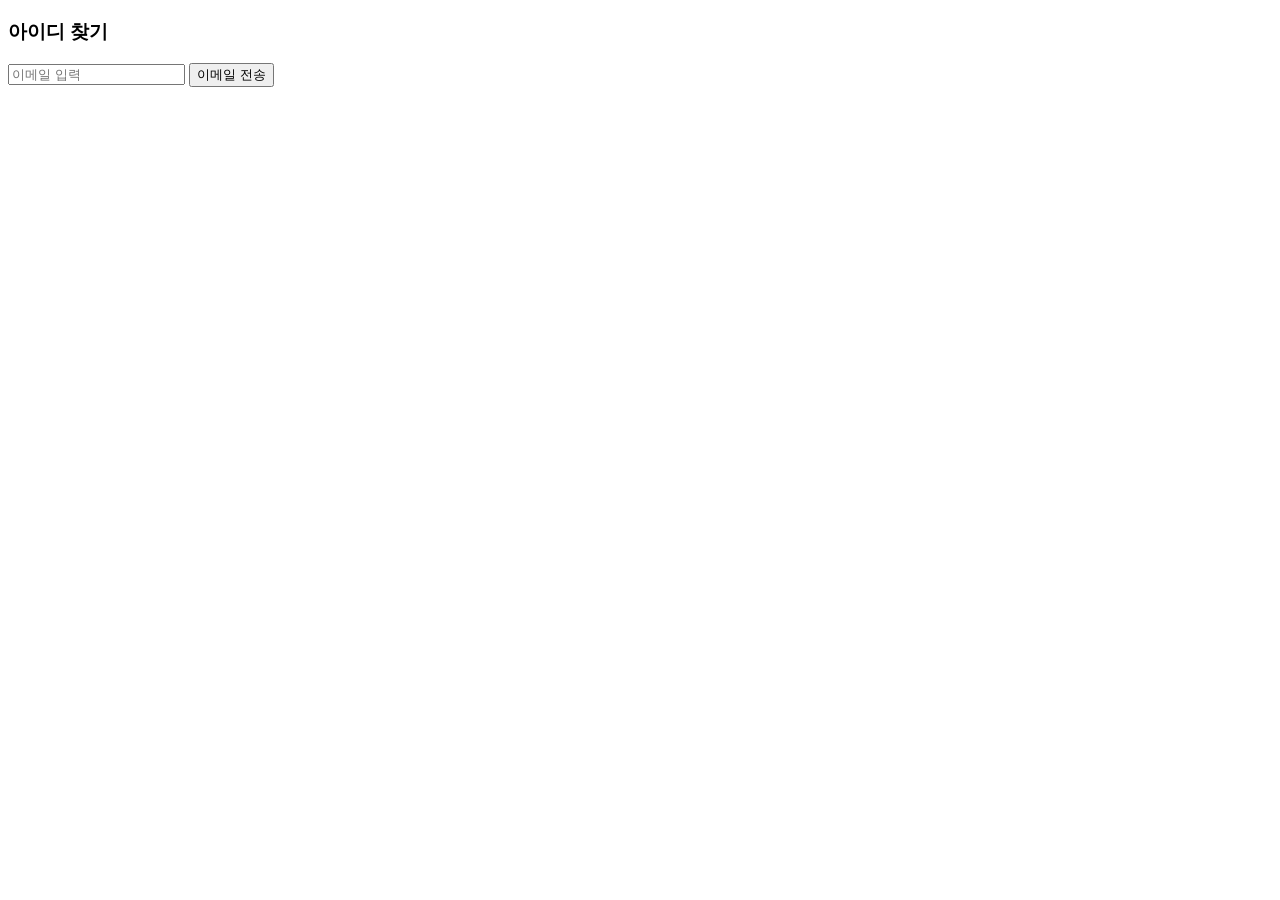
==== Member/src/main/resources/templates/findid.html @ 60bd2d19 "1227" ====
<!DOCTYPE html>
<html xmlns:th="http://www.thymeleaf.org">
<head>
<meta charset="UTF-8">
<link th:href="@{/css/header.css}" rel="stylesheet" />
<link th:href="@{/css/footer.css}" rel="stylesheet" />
<link th:href="@{/css/login.css}" rel="stylesheet" />
<link th:href="@{/css/reset2.css}" rel="stylesheet" />
<link th:href="@{/css/reset.css}" rel="stylesheet" />
<title>Insert title here</title>
</head>
<body>

	<div id="container">
		<header th:replace="header :: header"> </header>


		<main id="login_con">
			<div class="login_box">
				<h3>아이디 찾기</h3>

				<form class="login_text" method="post" action="/login">
					<input type="email" name="email" id="email" placeholder="이메일 입력"> 

					<button type="button">이메일 전송</button>
					
				</form>			
			</div>


		</main>


		<footer th:replace="footer ::footer"></footer>

	</div>

</body>

</html>
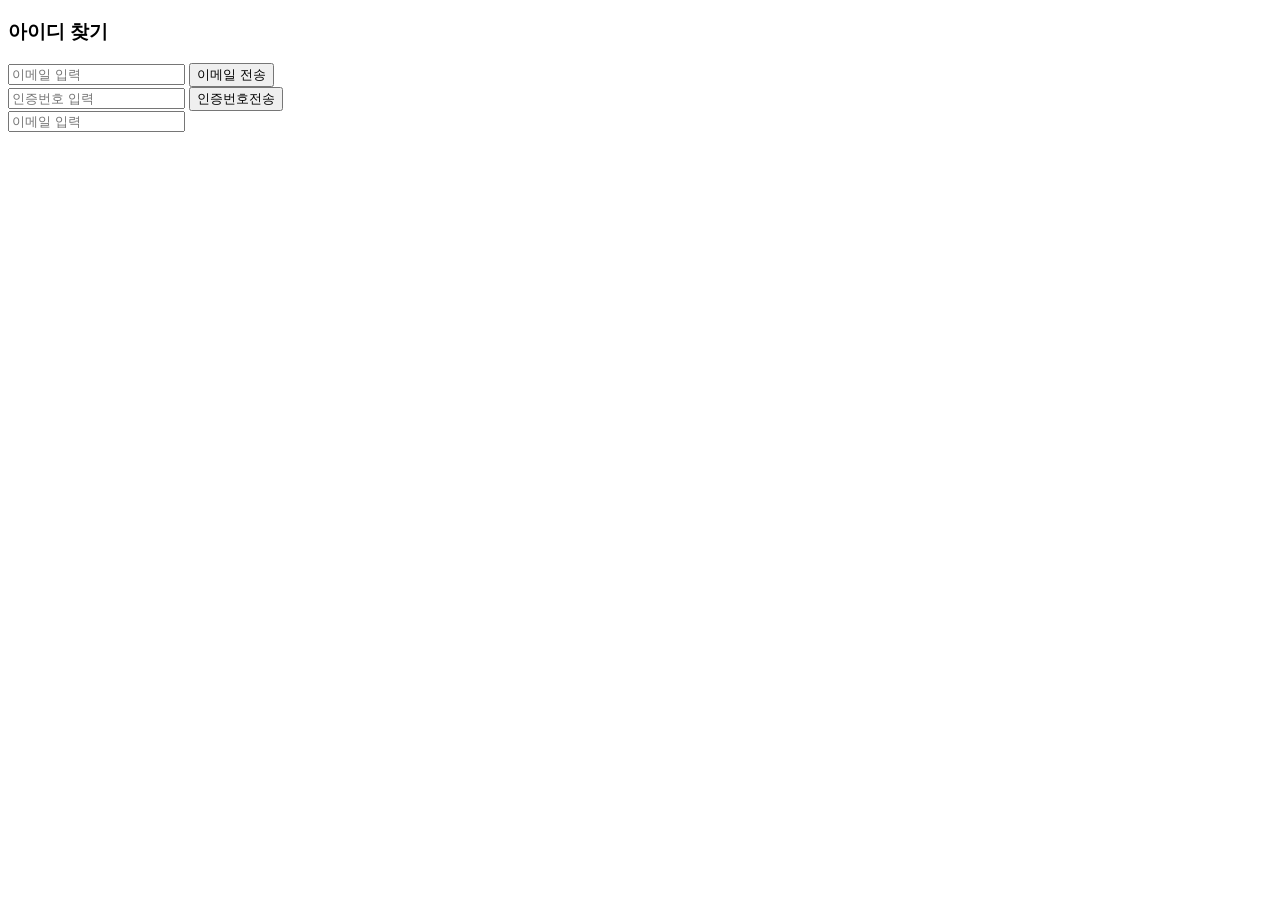
==== commit b0a6c3b6: "1228-2 쇼핑몰 이메일인증 ID 찾기 구현" ====
--- a/Member/src/main/resources/templates/findid.html
+++ b/Member/src/main/resources/templates/findid.html
@@ -8,6 +8,42 @@
 <link th:href="@{/css/reset2.css}" rel="stylesheet" />
 <link th:href="@{/css/reset.css}" rel="stylesheet" />
 <title>Insert title here</title>
+<script src="https://ajax.googleapis.com/ajax/libs/jquery/3.5.1/jquery.min.js"></script>
+<script type="text/javascript">
+	$(function() {
+		$("#fidBtn")
+				.click(
+						function() {
+							const reg_email = /^([0-9a-zA-Z_\.-]+)@([0-9a-zA-Z_-]+)(\.[0-9a-zA-Z_-]+){1,2}$/;
+							const email = $("#email").val();
+							if (email == null || email == '') {
+								alert("인증받을 이메일을 입력하세요")
+								return false;
+							}
+							if (!reg_email.test(email)) {
+								alert('이메일 형식이 올바르지 않습니다');
+								return false;
+							}
+							$.ajax({
+								url : "/email",
+								type : "GET",
+								data : {
+									email : email
+								},
+								success : function(result) {
+									if (result == null || result == "") {
+										alert("존재하지 않는 이메일 값");
+										return false;
+									} else {
+										fidForm.submit();
+
+									}
+								}
+							});
+
+						});
+	});
+</script>
 </head>
 <body>
 
@@ -19,12 +55,26 @@
 			<div class="login_box">
 				<h3>아이디 찾기</h3>
 
-				<form class="login_text" method="post" action="/login">
-					<input type="email" name="email" id="email" placeholder="이메일 입력"> 
+				<form class="login_text" method="post" action="/findid" name="fidForm" th:if="${email}==null and ${findid}==null">
+					<input type="email" name="email" id="email" placeholder="이메일 입력">
 
-					<button type="button">이메일 전송</button>
-					
-				</form>			
+					<button type="button" id="fidBtn">이메일 전송</button>
+
+				</form>
+				<form class="login_text" method="post" action="/EmailChk" name="fidForm" th:if="${email!=null}">
+
+					<input type="hidden" name="email" id="email" th:value="${email}">
+					<input type="text" name="chknum" id="chknum" placeholder="인증번호 입력">
+
+					<button type="submit">인증번호전송</button>
+
+				</form>
+				<th:block th:if="${findid!=null}">
+					<form class="login_text">
+						<input type="text" name="text" id="text" placeholder="이메일 입력" readonly th:value="${findid}">
+
+					</form>
+				</th:block>
 			</div>
 
 
